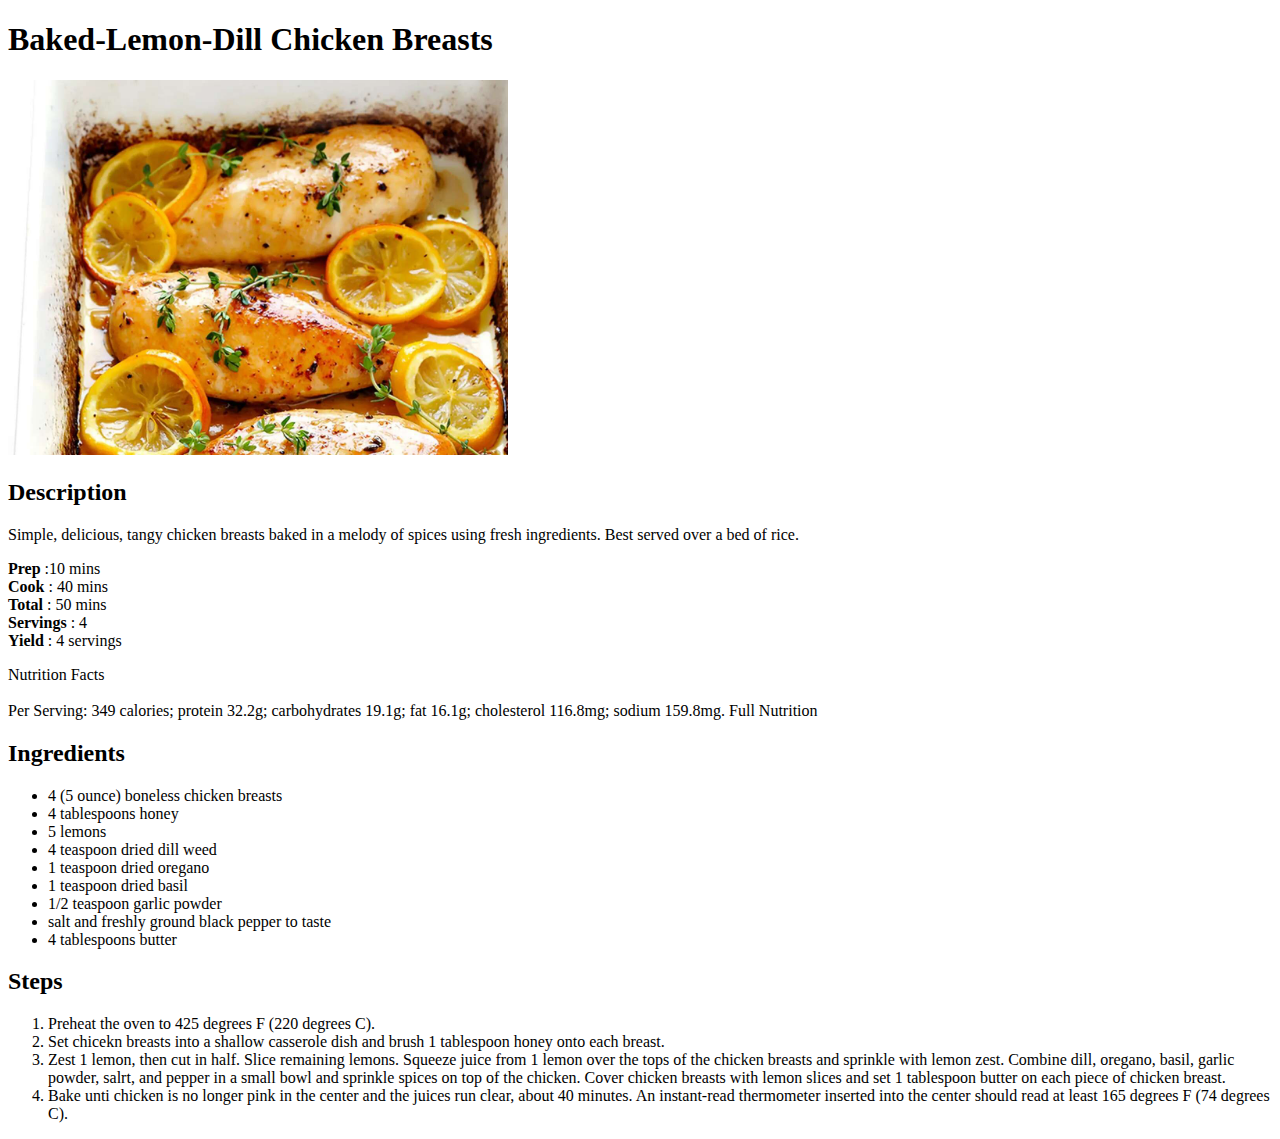
==== recipes/chicken.html @ 2f1d863b "create index.html create chicken.html add chicken's image" ====
<!DOCTYPE html>
<html lang="en">
<head>
    <meta charset="UTF-8">
    <meta http-equiv="X-UA-Compatible" content="IE=edge">
    <meta name="viewport" content="width=device-width, initial-scale=1.0">
    <title>Baked-Lemon-Dill Chicken Breasts</title>
</head>
<body>
    <h1>Baked-Lemon-Dill Chicken Breasts</h1>
    <img src="../img/chicken.jfif" alt="Baked-Lemond-Dill Chicken Breasts" width="500">
    <h2>Description</h2>
    <p>Simple, delicious, tangy chicken breasts baked in a melody of spices using fresh ingredients. Best served over a bed of rice.</p>
    <p><strong> Prep </strong>:10 mins <br><strong> Cook </strong>: 40 mins <br><strong> Total </strong>: 50 mins <br><strong> Servings </strong>: 4 <br><strong> Yield </strong>: 4 servings</p>
    <p>Nutrition Facts <br><br>
        Per Serving: 349 calories; protein 32.2g; carbohydrates 19.1g; fat 16.1g; cholesterol 116.8mg; sodium 159.8mg. Full Nutrition</p>
    <h2>Ingredients</h2>
    <ul>
        <li>4 (5 ounce) boneless chicken breasts</li>
        <li>4 tablespoons honey</li>
        <li>5 lemons</li>
        <li>4 teaspoon dried dill weed</li>
        <li>1 teaspoon dried oregano</li>
        <li>1 teaspoon dried basil</li>
        <li>1/2 teaspoon garlic powder</li>
        <li>salt and freshly ground black pepper to taste</li>
        <li>4 tablespoons butter</li>
    </ul>
    <h2>Steps</h2>
    <ol>
        <li>Preheat the oven to 425 degrees F (220 degrees C).</li>
        <li>Set chicekn breasts into a shallow casserole dish and brush 1 tablespoon honey onto each breast.</li>
        <li>Zest 1 lemon, then cut in half. Slice remaining lemons. Squeeze juice from 1 lemon over the tops of the chicken breasts and sprinkle with lemon zest. Combine dill, oregano, basil, garlic powder, salrt, and pepper in a small bowl and sprinkle spices on top of the chicken. Cover chicken breasts with lemon slices and set 1 tablespoon butter on each piece of chicken breast.</li>
        <li>Bake unti chicken is no longer pink in the center and the juices run clear, about 40 minutes. An instant-read thermometer inserted into the center should read at least 165 degrees F (74 degrees C).</li>
    </ol>
</body>
</html>
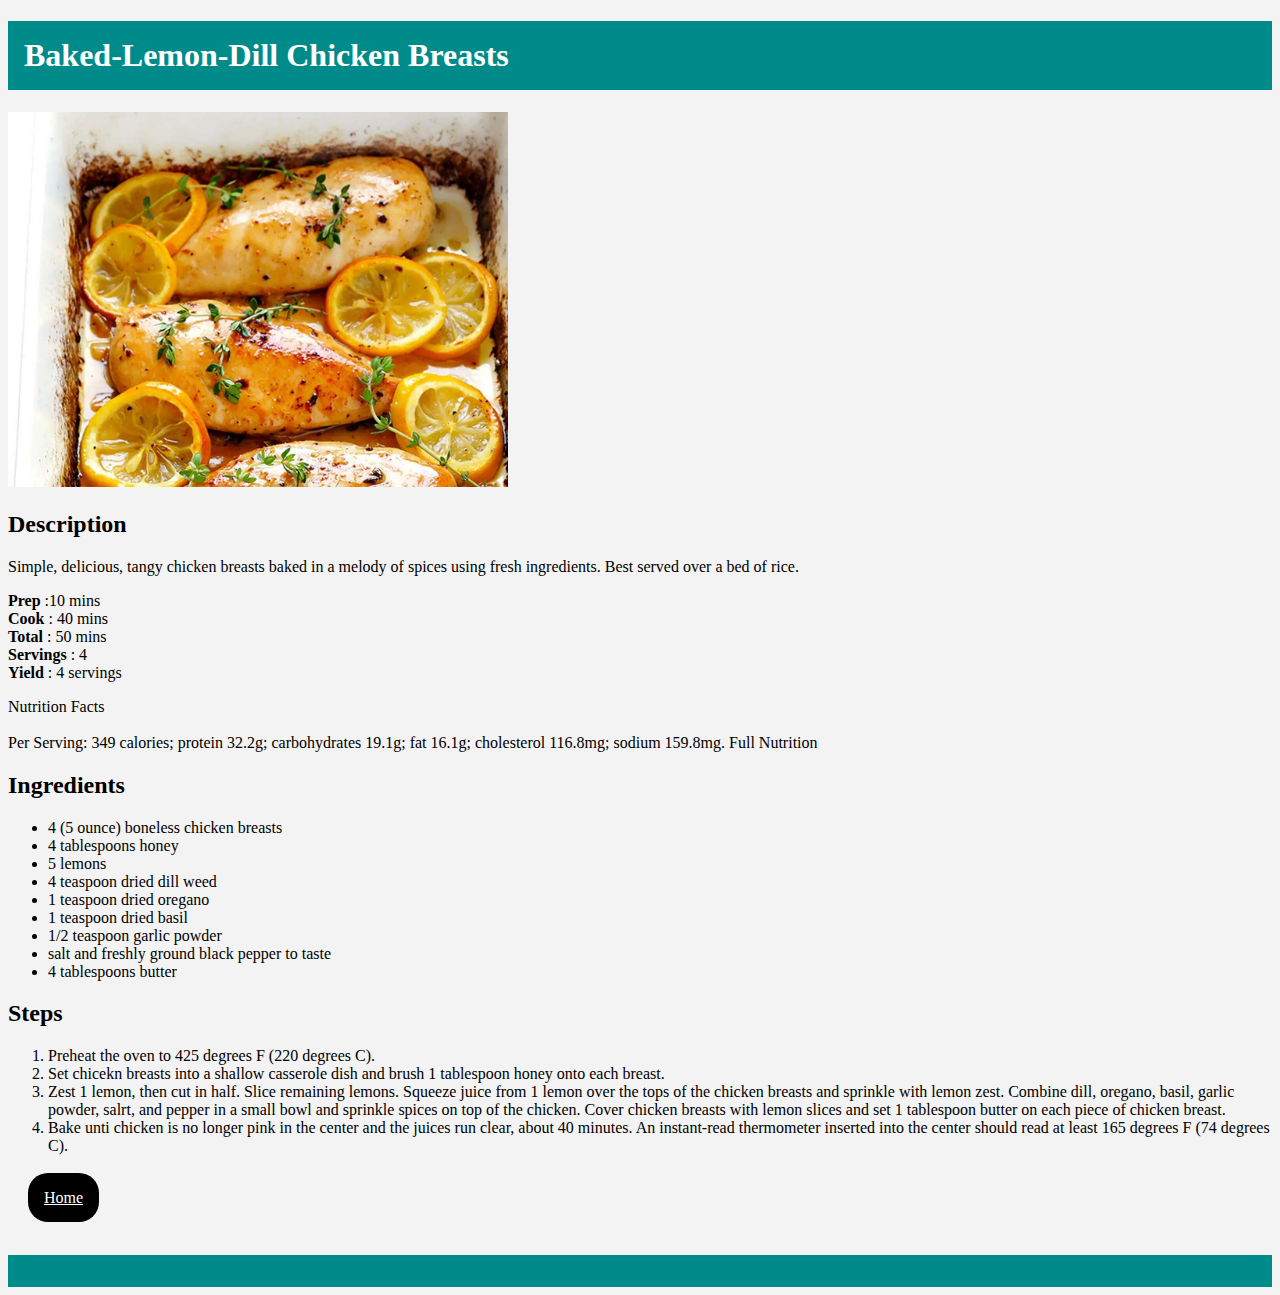
==== commit 60275de2: "add css into the project" ====
--- a/recipes/chicken.html
+++ b/recipes/chicken.html
@@ -4,10 +4,11 @@
     <meta charset="UTF-8">
     <meta http-equiv="X-UA-Compatible" content="IE=edge">
     <meta name="viewport" content="width=device-width, initial-scale=1.0">
-    <title>Baked-Lemon-Dill Chicken Breasts</title>
+        <title>Baked-Lemon-Dill Chicken Breasts</title>
+        <link rel="stylesheet" href="../style.css">
 </head>
 <body>
-    <h1>Baked-Lemon-Dill Chicken Breasts</h1>
+    <h1 class="webpage-title">Baked-Lemon-Dill Chicken Breasts</h1>
     <img src="../img/chicken.jfif" alt="Baked-Lemond-Dill Chicken Breasts" width="500">
     <h2>Description</h2>
     <p>Simple, delicious, tangy chicken breasts baked in a melody of spices using fresh ingredients. Best served over a bed of rice.</p>
@@ -33,5 +34,8 @@
         <li>Zest 1 lemon, then cut in half. Slice remaining lemons. Squeeze juice from 1 lemon over the tops of the chicken breasts and sprinkle with lemon zest. Combine dill, oregano, basil, garlic powder, salrt, and pepper in a small bowl and sprinkle spices on top of the chicken. Cover chicken breasts with lemon slices and set 1 tablespoon butter on each piece of chicken breast.</li>
         <li>Bake unti chicken is no longer pink in the center and the juices run clear, about 40 minutes. An instant-read thermometer inserted into the center should read at least 165 degrees F (74 degrees C).</li>
     </ol>
+    <br>
+    <a href="../index.html" id="home">Home</a>
+    <div id="bottom-margin"></div>
 </body>
 </html>--- a/style.css
+++ b/style.css
@@ -0,0 +1,42 @@
+.website-title {
+    background-color: cadetblue;
+    color: white;
+    font-family: Helvetica, sans-serif;
+    text-align: center;
+    padding-top: 1%;
+    padding-bottom: 1%;
+}
+
+.webpage-title, #bottom-margin {
+    background-color: darkcyan;
+    color: white;
+    padding: 1rem;
+}
+
+body {
+    background-color: rgb(243, 243, 243);
+}
+
+.menu {
+    background-color: bisque;
+    padding-top: 1%;
+    padding-bottom: 1%;
+}
+
+.menu li {
+    font-size: large;
+    margin: 10px;
+}
+
+#home {
+    background-color: black;
+    color: white;
+    border-radius: 20px;
+    padding: 1rem;
+    margin: 20px;
+}
+
+#bottom-margin {
+    margin-top:3em ;
+}
+
